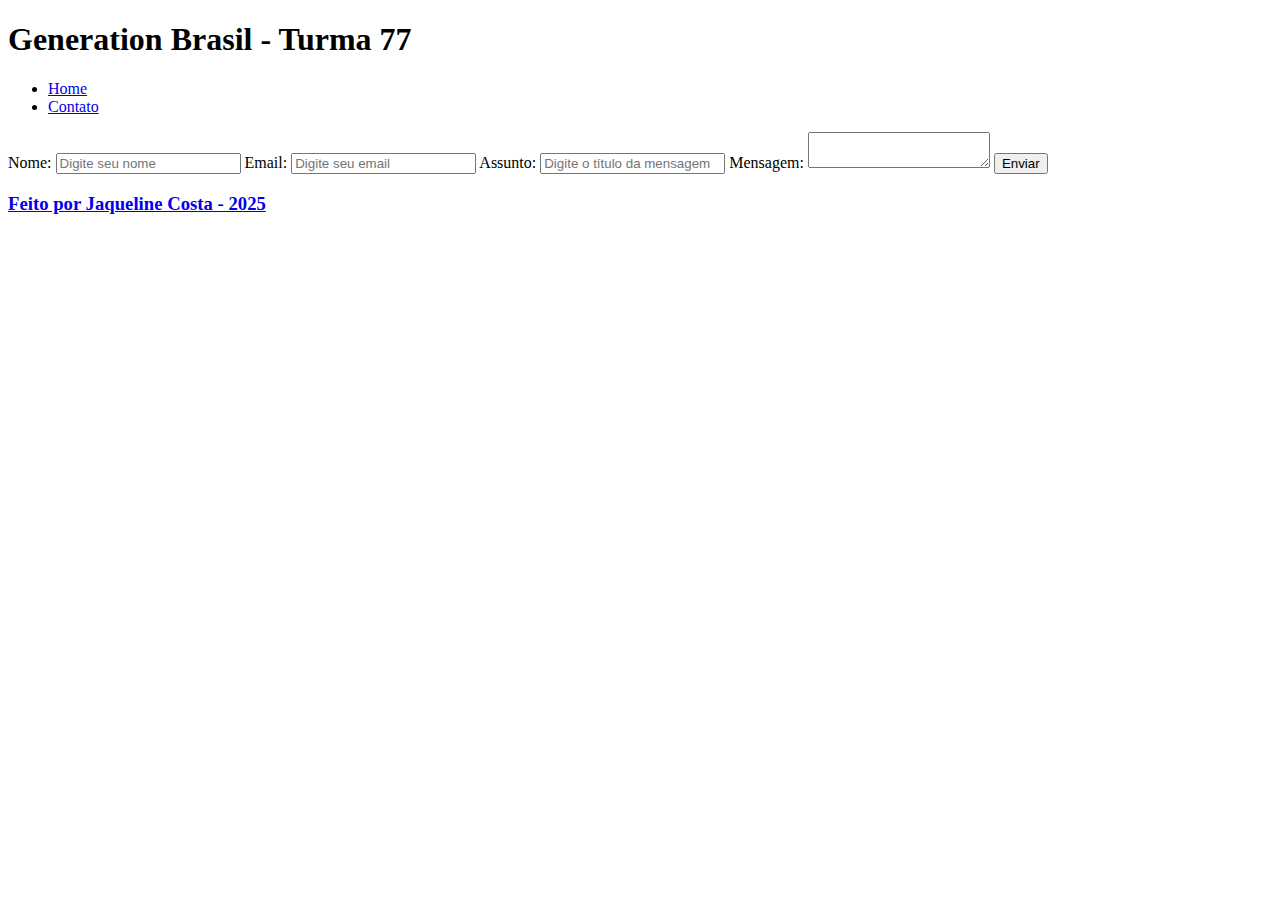
==== contato.html @ b8a2c787 "projeto portifólio" ====
<!DOCTYPE html>
<html lang="pt-br">
	<head>
		<meta charset="UTF-8">
		<meta name="viewport" content="width=device-width, initial-scale=1.0">
		<meta name="description" content="Projeto Portfólio">
		<meta name="author" content="Generation Brasil - Turma 77">
		<meta name="keywords" content="HTML, CSS, JavaScript">
		<title>Meu Perfil</title>
	</head>
	<body>
		<!-- Cabeçalho da Página (header) -->
		<header>
			<!-- Div Conteudo do Cabeçalho -->
			<div id="header_content">
				<!-- Titulo do Cabeçalho -->
				<div id="titulo">
					<!-- Seu nome -->
					<h1>Generation Brasil - Turma 77</h1>
				</div>

				<!-- Conteudo do Menu da Página (header) -->
				<div id="menu">
					<!-- Menu da Página -->
					<nav>
						<!-- Marcadores não ordenados + links -->
						<ul id="menu">
							<li>
								<a href="index.html"> Home </a>
							</li>
							<li>
								<a href="contato.html"> Contato </a>
							</li>
						</ul>
					</nav>
				</div>
			</div>
		</header>

		<!-- Seção Principal da Página (main) -->
		<main>

			 <!-- Seção Formulário de Contato e Redes Sociais -->
             <section id="contact">

                <!-- Seção do Formulário -->
                <form action="#" method="submit" id="formulario">
                    <label for="nome">Nome: </label>
					<input
						id="name"
						type="text"
						name="name"
						placeholder="Digite seu nome"
						required
					/>
					<span id="txtNome"></span>

					<label for="email">Email: </label>
					<input
						id="email"
						type="email"
						name="email"
						placeholder="Digite seu email"
						required
					/>
					<span id="txtEmail"></span>

					<label for="subject">Assunto: </label>
					<input
						id="subject"
						type="text"
						name="subject"
						placeholder="Digite o título da mensagem"
						required
					/>
					<span id="txtSubject"></span>

					<label for="message">Mensagem: </label>
					<textarea
						id="message"
						name="message"
						placeholder="Digite sua mensagem"
						required
					>
					</textarea>

					<button type="submit">Enviar</button>

        
	                </iframe>
                </article>
                
            </section>

		</main>

		<!-- Rodapé da Página (footer) -->
		<footer>

			<!-- Seção de Contato - Redes Sociais -->
            <section id="redes_sociais">

                    <a href="www.linkedin.com/in/jaqueline-valle">
                        
                    </a>
                    <a href="https://github.com/Jaquelinevalle">
                        

            </section>

			<h3>
				Feito por Jaqueline Costa - 2025
			</h3>

		</footer>
	</body>
</html>
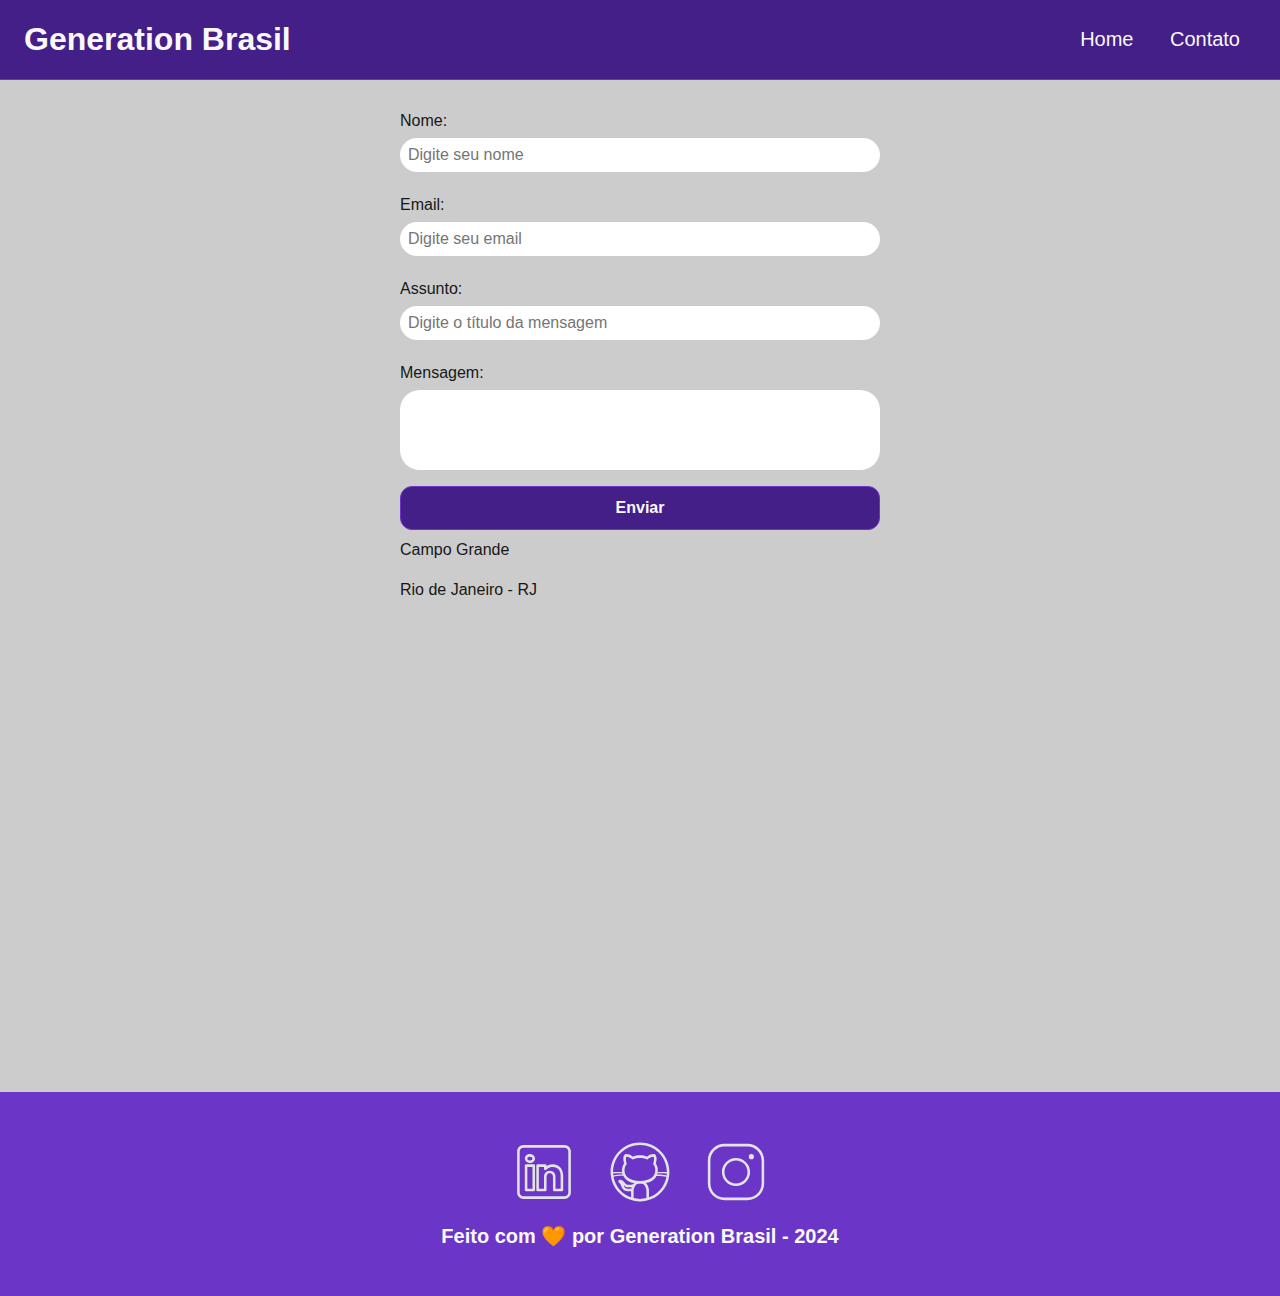
==== commit d8ee6186: "css" ====
--- a/contato.html
+++ b/contato.html
@@ -6,42 +6,56 @@
 		<meta name="description" content="Projeto Portfólio">
 		<meta name="author" content="Generation Brasil - Turma 77">
 		<meta name="keywords" content="HTML, CSS, JavaScript">
+		
+		<!-- Link para a Folha de Estilo da Página - CSS -->
+    <link rel="stylesheet" href="./assets/css/style.css">
+
 		<title>Meu Perfil</title>
 	</head>
 	<body>
 		<!-- Cabeçalho da Página (header) -->
 		<header>
+
 			<!-- Div Conteudo do Cabeçalho -->
-			<div id="header_content">
+			<div id="header_content" class="flex">
+
 				<!-- Titulo do Cabeçalho -->
 				<div id="titulo">
+
 					<!-- Seu nome -->
-					<h1>Generation Brasil - Turma 77</h1>
+					<h1>Generation Brasil</h1>
+
 				</div>
 
 				<!-- Conteudo do Menu da Página (header) -->
 				<div id="menu">
+
 					<!-- Menu da Página -->
 					<nav>
+
 						<!-- Marcadores não ordenados + links -->
 						<ul id="menu">
 							<li>
-								<a href="index.html"> Home </a>
+								<a href="index.html">Home</a>
 							</li>
 							<li>
-								<a href="contato.html"> Contato </a>
+								<a href="contato.html">Contato</a>
 							</li>
 						</ul>
+
 					</nav>
+
 				</div>
+
 			</div>
+
 		</header>
 
 		<!-- Seção Principal da Página (main) -->
 		<main>
 
 			 <!-- Seção Formulário de Contato e Redes Sociais -->
-             <section id="contact">
+             <section id="contact" class="flex"> 
 
                 <!-- Seção do Formulário -->
                 <form action="#" method="submit" id="formulario">
@@ -85,33 +99,52 @@
 					</textarea>
 
 					<button type="submit">Enviar</button>
-
+                 
         
 	                </iframe>
-                </article>
+
+					<!-- Seção do Google Maps-->
+                </article id="mapa" class="flex_start">
+				          <div id="endereço">
+							       <p>Campo Grande</p>
+								   <p> Rio de Janeiro - RJ</p>
+
+						  </div>
+                          <iframe
+						           src="https://www.google.com/maps/embed?pb=!1m18!1m12!1m3!1d117621.7526854735!2d-43.55255024999999!3d-22.88828494999999!2m3!1f0!2f0!3f0!3m2!1i1024!2i768!4f13.1!3m3!1m2!1s0x9be17999363715%3A0x46c3f27867ad9332!2sCampo%20Grande%2C%20Rio%20de%20Janeiro%20-%20RJ!5e0!3m2!1spt-BR!2sbr!4v1736360862641!5m2!1spt-BR!2sbr" 
+								   width="600" 
+								   height="450" 
+								   style="border:0;" 
+								   allowfullscreen="" 
+								   loading="lazy" 
+								   referrerpolicy="no-referrer-when-downgrade">
+								   
+								</iframe>
+				
                 
             </section>
 
 		</main>
 
 		<!-- Rodapé da Página (footer) -->
-		<footer>
+<!-- Rodapé da Página (footer) -->
+<footer class="flex">
 
-			<!-- Seção de Contato - Redes Sociais -->
-            <section id="redes_sociais">
+	<!-- Seção de Contato - Redes Sociais-->
+	<section id="redes_sociais">
 
-                    <a href="www.linkedin.com/in/jaqueline-valle">
-                        
-                    </a>
-                    <a href="https://github.com/Jaquelinevalle">
-                        
+		<a href="">
+			<img src="assets/img/linkedin.svg" alt="LinkedIn" class="social_icon"/>
+		</a>
+		<a href="">
+			<img src="assets/img/github.svg" alt="Github" class="social_icon"/>
+		</a>
+		<a href="">
+			<img src="assets/img/instagram.svg" alt="Instagram" class="social_icon"/>
+		</a>
 
-            </section>
+	</section>
 
-			<h3>
-				Feito por Jaqueline Costa - 2025
-			</h3>
+	<h3>Feito com 🧡 por Generation Brasil - 2024</h3>
 
-		</footer>
-	</body>
-</html>+</footer>
--- a/assets/css/style.css
+++ b/assets/css/style.css
@@ -0,0 +1,239 @@
+* { 
+    margin: 0;
+    padding: 0;
+    box-sizing: border-box;
+    text-decoration: none;
+    outline: none;
+    font-weight: 400;
+    font-family: sans-serif;
+}
+
+:root {
+    --purple-200: #9a7bd1;
+    --purple-500: #6b36c8;
+    --purple-800: #441f88;
+
+    --black-800: #171717;
+
+    --gray-200: #cccccc;
+    --gray-400: #505861;
+
+    --white: #F9F9F9;
+
+}
+
+html {
+    width: 100%;
+    height: 100vh;
+}
+
+body {
+    background: var(--gray-200);
+    color: var(--black-800);
+}
+
+h1{
+    color: var(--white);
+    font-size: 2rem;
+    font-weight: 700;
+}
+
+h2{
+    padding: 1rem;
+    color: var(--black-800);
+    font-size: 1.5rem;
+    font-weight: 600;
+    text-align: left;
+}
+
+h3{
+    padding: 1rem;
+    color: var(--white);
+    font-size: 1.25rem;
+    font-weight: 700;
+    text-align: center;
+}
+
+p{
+    font-size: 1rem;
+    line-height: 1.5rem;
+    text-align: justify;
+    padding: 0.5rem 0;
+}
+
+/* Definindo as configurações do Flexbox */
+
+.flex {
+    display: flex;
+    justify-content: center;
+    align-items: center;
+}
+
+.flex_start {
+    display: flex;
+    justify-content: flex-start;
+}
+
+/* Estilização da Seção Header */
+
+#header_content {
+    height: 80px;
+    position: sticky;
+    top: 0;
+    width: 100%;
+    justify-content: space-between;
+    padding: 24px;
+    background-color: var(--purple-800);
+    border-bottom: 1px solid var(--purple-500);
+
+}
+
+#menu li {
+    display: inline;
+    padding: 1rem;
+}
+
+#menu li a {
+    text-decoration: none;
+    color: var(--white);
+    font-size: 20px;
+}
+
+#menu li a:hover {
+    color: var(--purple-200);
+    text-decoration: underline;
+}
+
+/* Estilização da Seção About */
+
+#about {
+    flex-direction: column;
+    margin: 2rem auto;
+    width: 90%;
+}
+
+#conteudo{
+    flex-direction: row;
+    gap: 2rem;
+}
+
+.img_profile{
+    width: 200px;
+}
+
+/* Estilização da Seção Vídeo */
+
+#video{
+    flex-direction: column;
+    margin: 2rem auto;
+    width: 90%;
+}
+
+footer{
+    flex-direction: column;
+    margin: 0;
+    padding: 2rem;
+    color: var(--white);
+    background-color: var(--purple-500);
+    font-weight: bold;
+    text-align: center;
+}
+
+#redes_sociais {
+    display: flex;
+    justify-content: space-evenly;
+    margin: 1rem 0 0 0;
+    width: 320px;
+}
+
+.social_icon {
+    width: 4rem;
+    height: 4rem;
+    filter: brightness(0)
+            saturate(100%)
+            invert(100%)
+            sepia(0%)
+            saturate(7457%)
+            hue-rotate(23deg)
+            brightness(95%)
+            contrast(87%);
+}
+
+.social_icon:hover {
+    filter: brightness(0)
+            saturate(100%)
+            invert(65%)
+            sepia(59%)
+            saturate(2437%)
+            hue-rotate(213deg)
+            brightness(86%)
+            contrast(88%);
+}
+
+#contact{
+    flex-direction: row;
+    gap: 2rem;
+}
+
+form {
+    display: flex;
+    flex-direction: column;
+    width: 480px;
+    margin: 2rem 0;
+    padding: none;
+}
+
+form label {
+    font-size: 1rem;
+    text-align: left;
+    font-weight: 500;
+}
+
+form input,
+textarea {
+    margin: 0.5rem 0 1rem;
+    padding: 0.5rem;
+    border-radius: 1.25rem;
+    border: none;
+    width: 100%;
+    font-size: 1rem;
+}
+
+textarea {
+    resize: none;
+    height: 5rem;
+}
+
+form span{
+    margin: 0 0 0.5rem 0.75rem;
+    font-size: 0.75rem;
+    line-height: 1rem;
+    color: red;
+}
+
+form button {
+    text-align: center;
+    padding: 0.75rem 2rem;
+    background: var(--purple-800);
+    border: 1px solid var(--purple-500);
+    color: var(--white);
+    border-radius: 0.75rem;
+    font-weight: 700;
+    font-size: 1rem;
+}
+
+form button:hover {
+    background: var(--purple-500);
+}
+
+#mapa{
+    width: 480px;
+    flex-direction: column;
+    gap: 3rem;
+}
+
+#endereco > p{
+    font-size: 1rem;
+    text-align: justify;
+    font-weight: 600;
+}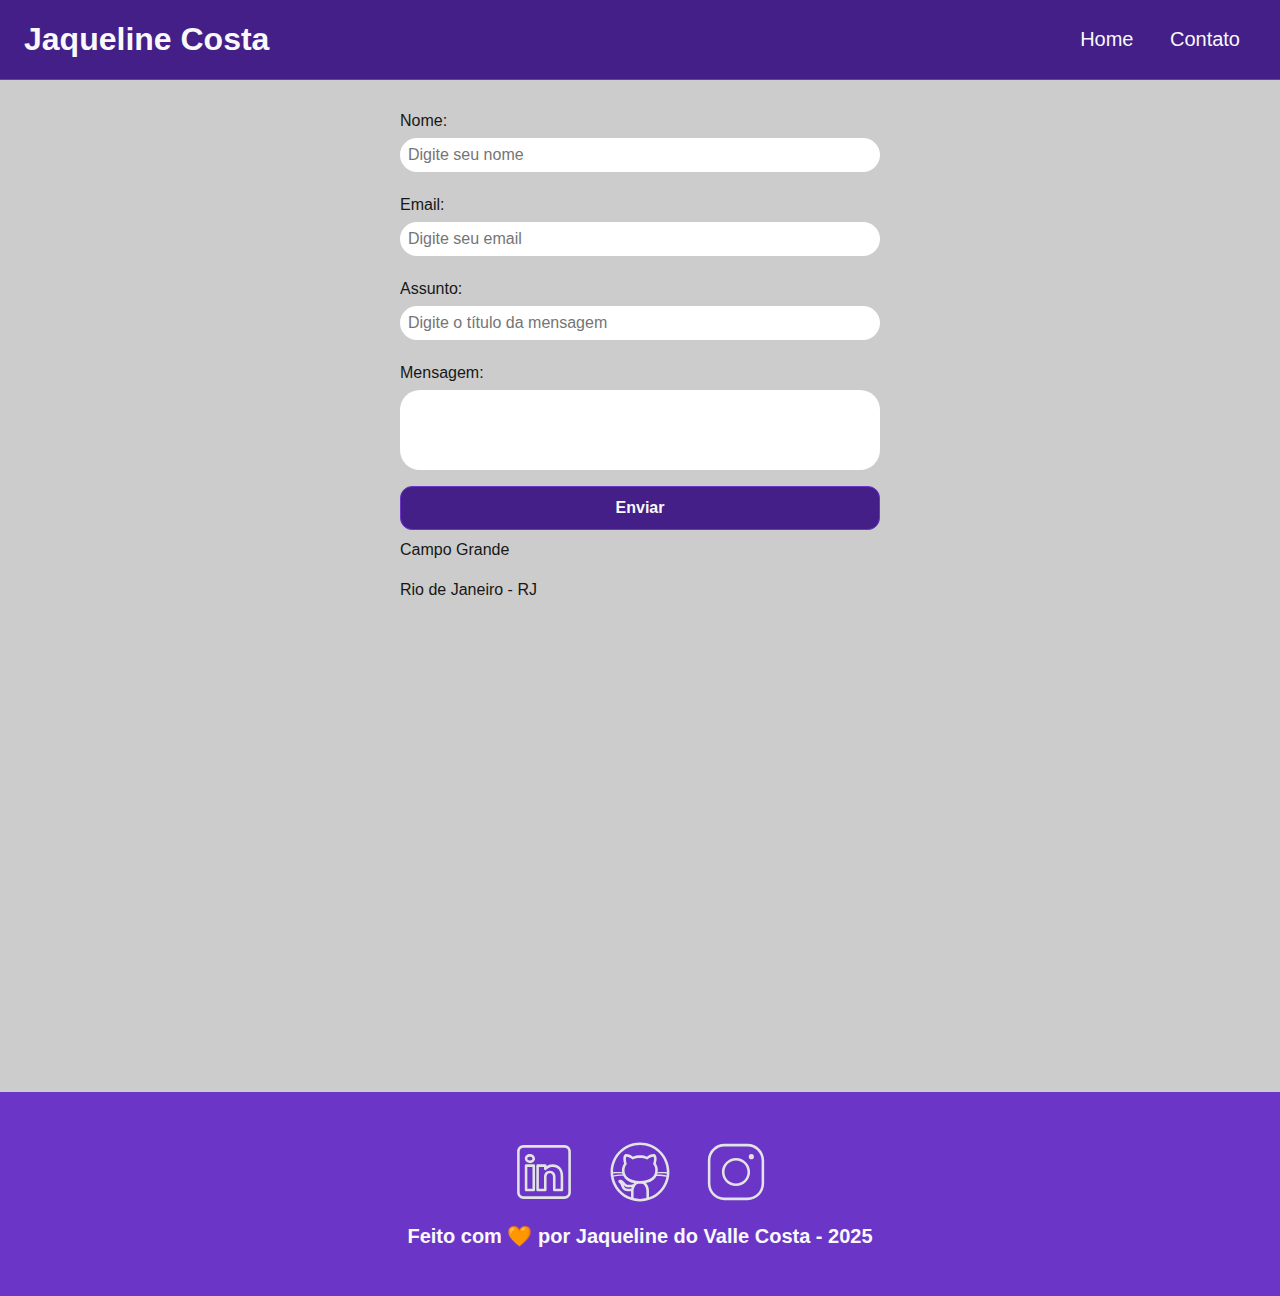
==== commit 11b4cefe: "atualização" ====
--- a/contato.html
+++ b/contato.html
@@ -23,7 +23,7 @@
 				<div id="titulo">
 
 					<!-- Seu nome -->
-					<h1>Generation Brasil</h1>
+					<h1>Jaqueline Costa</h1>
 
 				</div>
 
@@ -133,18 +133,24 @@
 	<!-- Seção de Contato - Redes Sociais-->
 	<section id="redes_sociais">
 
-		<a href="">
+		<a href="https://www.linkedin.com/in/jaqueline-valle/">
 			<img src="assets/img/linkedin.svg" alt="LinkedIn" class="social_icon"/>
 		</a>
-		<a href="">
+		<a href="https://github.com/Jaquelinevalle">
 			<img src="assets/img/github.svg" alt="Github" class="social_icon"/>
 		</a>
-		<a href="">
+		<a href="https://www.instagram.com/jaque.valle/">
 			<img src="assets/img/instagram.svg" alt="Instagram" class="social_icon"/>
 		</a>
 
 	</section>
 
-	<h3>Feito com 🧡 por Generation Brasil - 2024</h3>
+	<h3>Feito com 🧡 por Jaqueline do Valle Costa - 2025</h3>
 
 </footer>
+
+   <!-- Script JavaScript-->
+  <script src="assets/js/script.js"></script>
+
+  </body>
+</html>